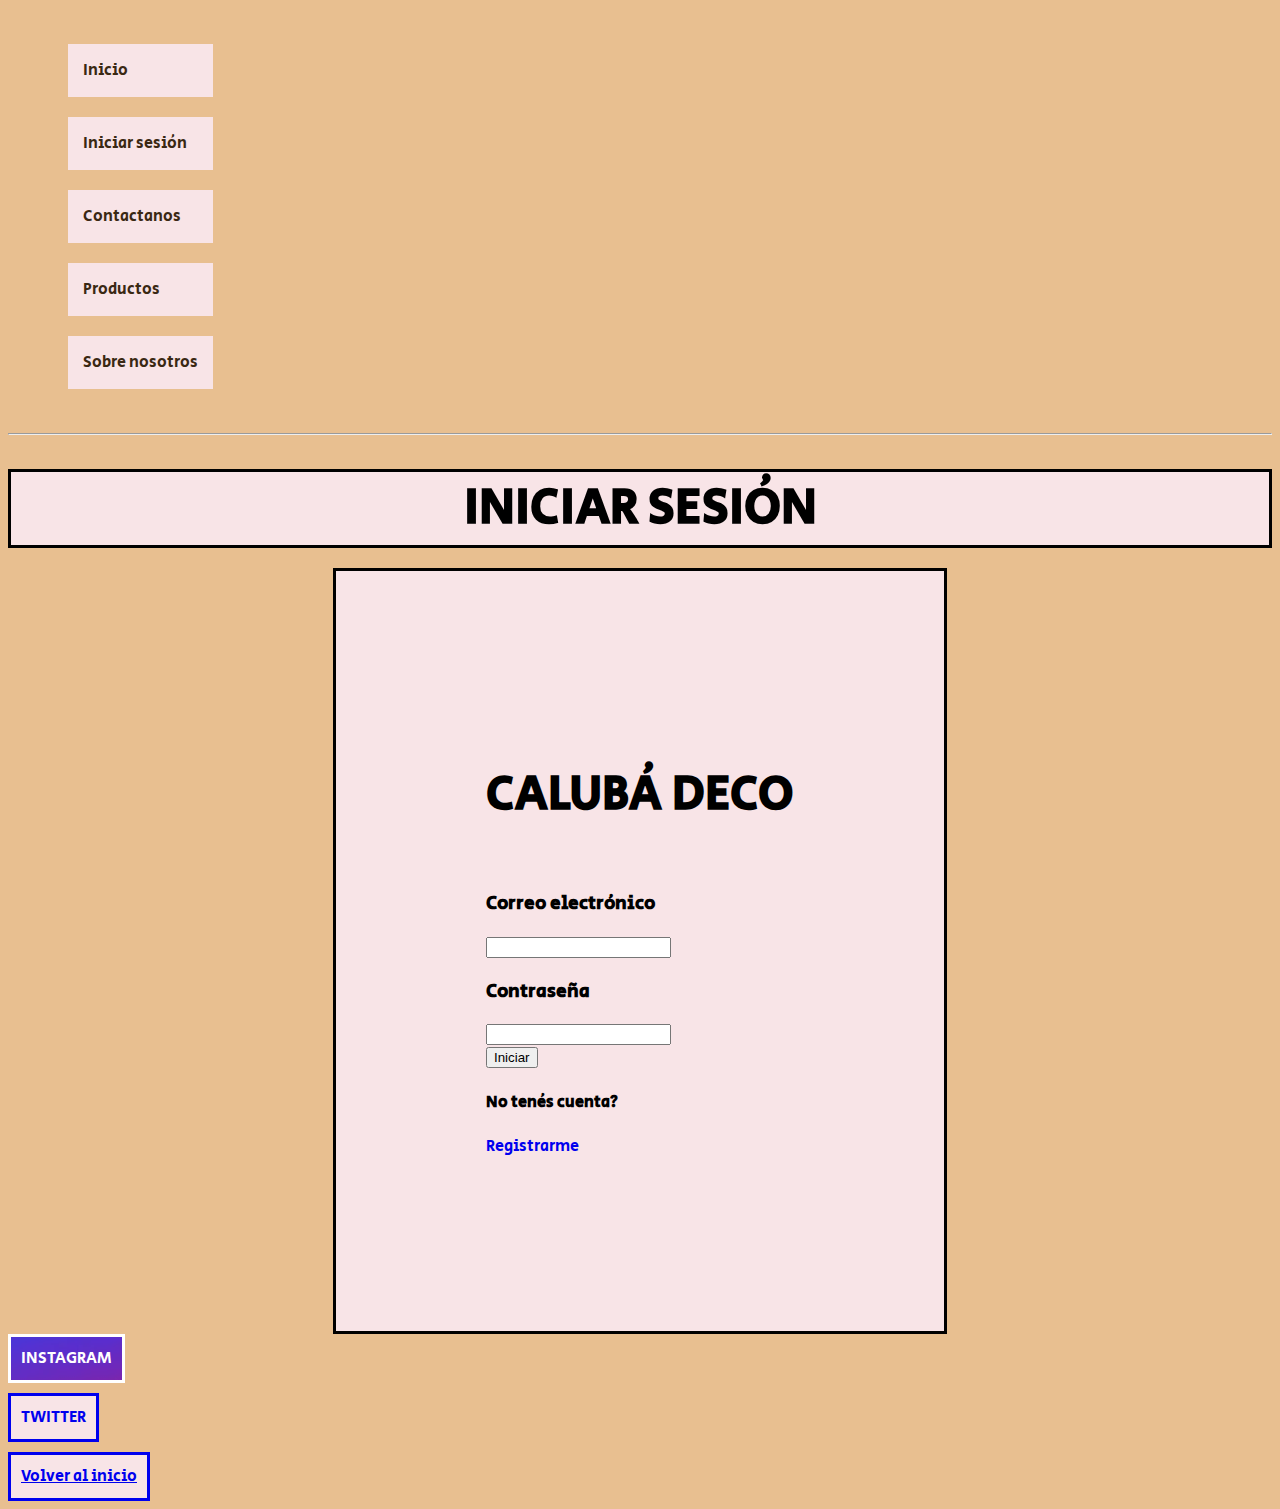
==== pages/iniciarsesion.html @ 963fa408 "cambio nombre" ====
<!DOCTYPE html>
<html class="html-pages" lang="en">
<head>
    <meta charset="UTF-8">
    <meta http-equiv="X-UA-Compatible" content="IE=edge">
    <meta name="viewport" content="width=device-width, initial-scale=1.0">
    <link rel="stylesheet" href="../style.css">
    <link href="https://fonts.googleapis.com/css2?family=Abril+Fatface&family=Anton&family=Archivo+Black&family=Libre+Franklin:wght@300&family=Red+Hat+Display:ital,wght@1,300&family=Secular+One&family=Yanone+Kaffeesatz&display=swap" rel="stylesheet">
    <title>Document</title>
</head>
<body>
    <!--INICIO HEADER-->
    <header class="header">
        <nav>
            <div class="padre-flex-listas">
            <ul>
                <li class="header__listas">
                    <a class="header__links" href="../index.html">Inicio</a>
                </li>
                <li class="header__listas">
                 <a class="header__links" href="iniciarsesion.html">Iniciar sesión</a> 
                </li>
                <li class="header__listas">
                    <a class="header__links" href="contactanos.html">Contactanos</a>
                </li>
                <li class="header__listas">
                    <a class="header__links" href="productos.html">Productos</a>
                </li>
                <li class="header__listas">
                    <a class="header__links" href="sobrenosotros.html">Sobre nosotros</a>
                </li>
            </ul>
        </div>
        </nav>
       </header> 
       <hr>
    <h1 class="tituloIniciarSesion">INICIAR SESIÓN</h1>
<!--FIN HEADER-->
<section class="padre-flex-iniciarSesion">
<div class="formularioIniciarSesion"> 
<h2  class="formularioIniciarSesion__titulo">CALUBÁ DECO</h2>
<h3 class="formularioIniciarSesion__Correo">Correo electrónico</h3>
<input class="formularioIniciarSesion__inputTexto" type="email">
<h3 class="formularioIniciarSesion__contraseña">Contraseña</h3>
<input type="password">
<br>
<input type="submit" value="Iniciar">
<h4>No tenés cuenta?</h4>
<nav>
    <a class="formularioIniciarSesion__registrarme" href="./registrarme.html">Registrarme</a>
</nav>
<br>
</div>
</section>
<!--INICIO DEL FOOTER-->
<footer>
    <nav>
    <a class="instagram" href="https://www.instagram.com/caluba.deco/">INSTAGRAM</a>
        <br>
        <a class="twitter" href="https://twitter.com/?lang=es">TWITTER</a>
        <br>
        <a class="volverInicio" href="../index.html">Volver al inicio</a>
    </nav>
</footer>
</body>
</html>
---- style.css ----
.html{
    background-color: #e8bf90;
    font-family: 'Secular One', sans-serif;
}
#grilla{
    display: grid;
    grid-template-areas: 
    "header header header"
    "productos productos publicidad "
    "servicios servicios publicidad "
    "footer footer footer";
    grid-template-rows: 400px 600px 400px 100px;
    grid-template-columns: 200px 2fr 1fr;
}
.border{
    border: 01px solid #ffff;
}
header{
    grid-area: header;
}
footer{
    grid-area: footer;
}
section#productos{
    grid-area: productos;
}
section#servicios{
    grid-area: servicios;
}
aside{
    grid-area: publicidad;
}
/*HEADER*/
header{
    background-image: url(../practice/assets/calub\ img2.jpg);
    background-repeat: no-repeat;
}
.padre-flex-listas{
    display: flex;
    flex-direction: row;

   
}
.header__listas{
    background-color: #f8e4e7;
    margin: 20px;
    
    text-decoration: none;
    padding: 15px;
    list-style-type: none;
}
.header__links{
    color: #3a2813;
    text-decoration: none;
}
.header__links:hover{
    color: #ffff;
    
}

.padre-flex-listas__title{
    font-size: 3rem;
    text-align: center;
    position: relative;
    bottom: 40px;
    color: #3a2813;
}
/*PRODUCTOS*/
.flex-padre-productos{
    display: flex;
    justify-content: space-around;
}
.flex-hijos-productos{
    background-color: #f8e4e7;
    padding: 1rem;
}
.productos-title{
    color: #ffff;
    text-align: center;
}
/*ASIDE*/
.aside-title{
    text-align: center;
    color: #ffff;
}
.aside-parrafo{
    color: #ffff;
    text-align: center;
}
.aside-image{
    display: flex;
    justify-content: center;
}
.aside-parrafo-2{
    color: #ffff;
    text-align: center;
}
.aside-logo{
    display: flex;
    justify-content: center;
}
/*SERVICIOS*/
.padre-flex-servicos{
    display: flex;
    justify-content: space-around;
    align-items: center;
    position: relative;
    top: 2rem;
}
.servicios-text{
    text-align: center;
}
/*FOOTER*/
.instagram{
   
    background-image: url(./assets/instagram.jfif);
    color: #ffff;
    text-decoration: none;
   
}
.twitter{

    text-decoration: none;
    background-color: aqua;
   
}
/*PRODUCTOS*/
.productos-title-page{
    color: #3a2813;
    text-align: center;
    font-size: 2rem;
}
.productos-subtitulo{
    color: #ffff;
    font-size: 2rem;
}
.padre-grid-galeria{
    background-color: #3a2813;
    padding: 20px;
    display: grid;
    grid-template-columns: repeat(3,1fr);
    grid-template-rows: repeat(2,1fr);
    grid-gap:30px;
}
.galeria-item{
    position: relative;
}
.galeria-title{
    background-color: #3a2813;
    position: absolute;
    bottom:0;
    color: #ffff;
}
.imagenes-galeria{
    width: 100%;
    height: 100%;
    object-fit: cover;

}
.galeria-item:nth-child(3){
    grid-row-start: span 2;
}
.galeria-item:nth-child(7){
    grid-column-start: span 2;
}
/*CONTACTANOS*/
.header-pages{
    background-color: #e8bf90;
    font-family: 'Secular One', sans-serif;
}
.padre-flex-contactanos{
    display: flex;
    justify-content: center;
}
.formContactanos{
    background-color: #f8e4e7;
    padding: 40px;
    border: solid;
    margin: auto 50px;
}
.formContactanos__title{
    font-size: 4rem;
    text-align: center;
}
/*INICIAR SESION*/
.html-pages{
    background-color: #e8bf90;
    font-family: 'Secular One', sans-serif;
}
.tituloIniciarSesion{
    text-align: center;
    font-size: 50px;
    background-color: #f8e4e7;
    border: solid;
    margin-bottom: 20px;
}
.padre-flex-iniciarSesion{
    display: flex;
    justify-content: center;
}
.formularioIniciarSesion{
    border: solid;
    padding: 150px;
    background-color: #f8e4e7;
}
.formularioIniciarSesion__titulo{
    text-align: center;
    margin-bottom: 60px;
    font-size: 3rem;
}
.formularioIniciarSesion__correo{
    font-size: 20px;
    margin-bottom: 30px;
}
.formularioIniciarSesion__inputTexto{
    size: 30px;
}
.formularioIniciarSesion__registrarme{
    text-decoration: none;
}
/*REGISTRARME*/
.padre-flex-registrarme{
    display: flex;
    justify-content: center;
}
.formRegistrarme{
    background-color: #3a2813;
    
    padding: 100px;
    position: relative;
    
    border: solid;
}
.formRegistrarme__title{
    text-align: center;
    margin-bottom: 40px;
    font-size: 50px;
    font-weight: bold;
}
.instagram{
    border: solid;
    padding: 10px;
    background-color: #f8e4e7;
    display: inline-block;
}
.twitter{
    border: solid;
    padding: 10px;
    background-color: #f8e4e7;
    display: inline-block;
    margin-top: 10px;
}
.volverInicio{
    border: solid;
    padding: 10px;
    background-color: #f8e4e7;
    display: inline-block;
    margin-top: 10px;
}
@media screen and (min-width:768){
    .header__listas{
        flex-direction: row;
        justify-content: end;
    }
}
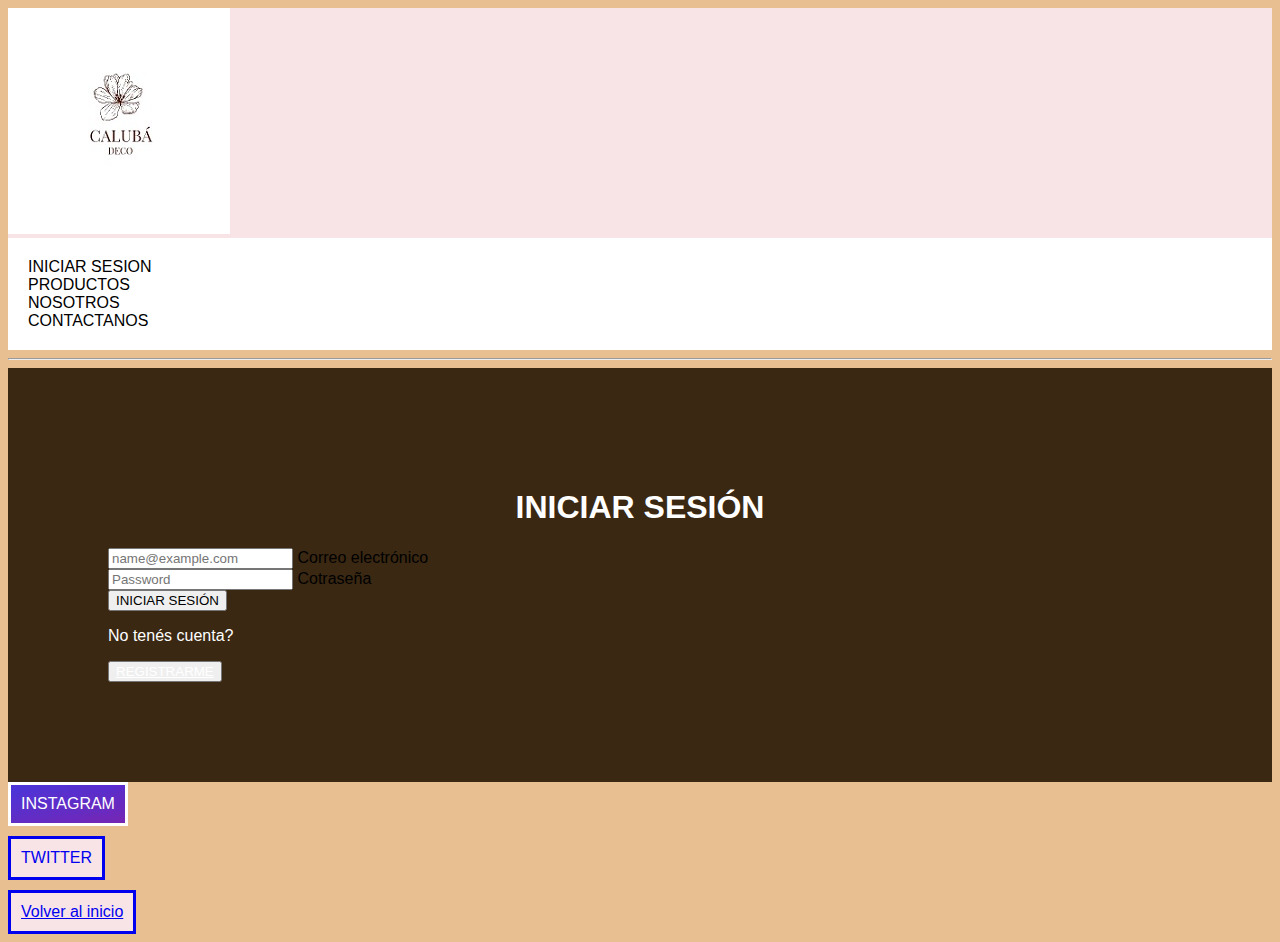
==== commit 7331deb4: "bootstrap" ====
--- a/pages/iniciarsesion.html
+++ b/pages/iniciarsesion.html
@@ -5,52 +5,46 @@
     <meta http-equiv="X-UA-Compatible" content="IE=edge">
     <meta name="viewport" content="width=device-width, initial-scale=1.0">
     <link rel="stylesheet" href="../style.css">
-    <link href="https://fonts.googleapis.com/css2?family=Abril+Fatface&family=Anton&family=Archivo+Black&family=Libre+Franklin:wght@300&family=Red+Hat+Display:ital,wght@1,300&family=Secular+One&family=Yanone+Kaffeesatz&display=swap" rel="stylesheet">
-    <title>Document</title>
+    <!-- CSS only -->
+    <link href="https://cdn.jsdelivr.net/npm/bootstrap@5.2.0-beta1/dist/css/bootstrap.min.css" rel="stylesheet" integrity="sha384-0evHe/X+R7YkIZDRvuzKMRqM+OrBnVFBL6DOitfPri4tjfHxaWutUpFmBp4vmVor" crossorigin="anonymous">
+    <title>caluba</title>
 </head>
 <body>
     <!--INICIO HEADER-->
-    <header class="header">
-        <nav>
-            <div class="padre-flex-listas">
-            <ul>
-                <li class="header__listas">
-                    <a class="header__links" href="../index.html">Inicio</a>
-                </li>
-                <li class="header__listas">
-                 <a class="header__links" href="iniciarsesion.html">Iniciar sesión</a> 
-                </li>
-                <li class="header__listas">
-                    <a class="header__links" href="contactanos.html">Contactanos</a>
-                </li>
-                <li class="header__listas">
-                    <a class="header__links" href="productos.html">Productos</a>
-                </li>
-                <li class="header__listas">
-                    <a class="header__links" href="sobrenosotros.html">Sobre nosotros</a>
-                </li>
-            </ul>
-        </div>
-        </nav>
-       </header> 
+    <header class="container-fluid">
+        <div class="row links">
+            <div class="col-2">
+                <img class="img-fluid" src="/assets/logo.jfif" alt="">
+            </div>
+            <div class="row div-links">
+            <div class="col">
+                <a class="header-links" href="/pages/iniciarsesion.html">INICIAR SESION</a></div>
+        
+        <div class="col"><a class="header-links" href="/pages/productos.html">PRODUCTOS</a></div>
+        <div class="col"><a class="header-links" href="/pages/nosotros.html">NOSOTROS</a></div>
+        <div class="col"><a class="header-links" href="/pages/contacto.html">CONTACTANOS</a></div>
+    </div>
+    </header>
        <hr>
+<!--FIN HEADER-->
+<section class="section-iniciarSesion">
     <h1 class="tituloIniciarSesion">INICIAR SESIÓN</h1>
-<!--FIN HEADER-->
-<section class="padre-flex-iniciarSesion">
-<div class="formularioIniciarSesion"> 
-<h2  class="formularioIniciarSesion__titulo">CALUBÁ DECO</h2>
-<h3 class="formularioIniciarSesion__Correo">Correo electrónico</h3>
-<input class="formularioIniciarSesion__inputTexto" type="email">
-<h3 class="formularioIniciarSesion__contraseña">Contraseña</h3>
-<input type="password">
-<br>
-<input type="submit" value="Iniciar">
-<h4>No tenés cuenta?</h4>
-<nav>
-    <a class="formularioIniciarSesion__registrarme" href="./registrarme.html">Registrarme</a>
-</nav>
-<br>
-</div>
+    <div class="form-floating mb-3">
+        <input type="email" class="form-control" id="floatingInput" placeholder="name@example.com">
+        <label for="floatingInput">Correo electrónico</label>
+      </div>
+      <div class="form-floating">
+        <input type="password" class="form-control" id="floatingPassword" placeholder="Password">
+        <label for="floatingPassword">Cotraseña</label>
+        <br>
+        <nav class="row">
+        <button type="button" class="col btn btn-primary">INICIAR SESIÓN</button>
+        <P class="parrafo-iniciarSesion">
+            No tenés cuenta?
+        </P>
+        <button type="button" class="col btn btn-primary"><a class="button-registrarme" href="/pages/registrarme.html">REGISTRARME</a></button>
+      </div>
+    </nav>
 </section>
 <!--INICIO DEL FOOTER-->
 <footer>
@@ -62,5 +56,6 @@
         <a class="volverInicio" href="../index.html">Volver al inicio</a>
     </nav>
 </footer>
+<script src="https://cdn.jsdelivr.net/npm/bootstrap@5.2.0-beta1/dist/js/bootstrap.bundle.min.js" integrity="sha384-pprn3073KE6tl6bjs2QrFaJGz5/SUsLqktiwsUTF55Jfv3qYSDhgCecCxMW52nD2" crossorigin="anonymous"></script>
 </body>
 </html>--- a/style.css
+++ b/style.css
@@ -30,40 +30,43 @@
 aside{
     grid-area: publicidad;
 }
+.body{
+    background-color: #e8bf90;
+}
 /*HEADER*/
-header{
-    background-image: url(../practice/assets/calub\ img2.jpg);
-    background-repeat: no-repeat;
-}
-.padre-flex-listas{
-    display: flex;
-    flex-direction: row;
-
-   
-}
-.header__listas{
-    background-color: #f8e4e7;
-    margin: 20px;
-    
+.titulo-index{
+    background-color: #ffff;
+    text-align: center;
+    color: #3a2813;
+    margin-top: 80px;
+}
+.links{
+    background-color: #f8e4e7;
+}
+.div-links{
+    padding: 20px;
+    background-color: #ffff;
+}
+.header-links{
+    color: #000;
     text-decoration: none;
-    padding: 15px;
-    list-style-type: none;
-}
-.header__links{
+}
+.header-links:hover{
+    color: #e8bf90;
+}
+.titulo-carrusel{
+    color: #63251a;
+}
+.productos{
+    background-color: #e8bf90;;
+}
+
+.titulo-productos{
+    text-align: center;
     color: #3a2813;
-    text-decoration: none;
-}
-.header__links:hover{
-    color: #ffff;
-    
-}
-
-.padre-flex-listas__title{
-    font-size: 3rem;
-    text-align: center;
-    position: relative;
-    bottom: 40px;
-    color: #3a2813;
+}
+.carrusel{
+    background-color: #f8e4e7;
 }
 /*PRODUCTOS*/
 .flex-padre-productos{
@@ -79,22 +82,26 @@
     text-align: center;
 }
 /*ASIDE*/
+.aside{
+    background-color: #f8e4e7;
+}
 .aside-title{
     text-align: center;
     color: #ffff;
 }
-.aside-parrafo{
-    color: #ffff;
+.img-tarjeta{
+    display: flex;
+    justify-content: center;
+}
+.parrafo-aside{
+    color: #000;
     text-align: center;
 }
 .aside-image{
     display: flex;
     justify-content: center;
 }
-.aside-parrafo-2{
-    color: #ffff;
-    text-align: center;
-}
+
 .aside-logo{
     display: flex;
     justify-content: center;
@@ -187,36 +194,20 @@
     background-color: #e8bf90;
     font-family: 'Secular One', sans-serif;
 }
+
+.section-iniciarSesion{
+    padding: 100px;
+    background-color: #3a2813;
+}
+.parrafo-iniciarSesion{
+    color: #ffff;
+}
 .tituloIniciarSesion{
     text-align: center;
-    font-size: 50px;
-    background-color: #f8e4e7;
-    border: solid;
-    margin-bottom: 20px;
-}
-.padre-flex-iniciarSesion{
-    display: flex;
-    justify-content: center;
-}
-.formularioIniciarSesion{
-    border: solid;
-    padding: 150px;
-    background-color: #f8e4e7;
-}
-.formularioIniciarSesion__titulo{
-    text-align: center;
-    margin-bottom: 60px;
-    font-size: 3rem;
-}
-.formularioIniciarSesion__correo{
-    font-size: 20px;
-    margin-bottom: 30px;
-}
-.formularioIniciarSesion__inputTexto{
-    size: 30px;
-}
-.formularioIniciarSesion__registrarme{
-    text-decoration: none;
+    color: #ffff;
+}
+.button-registrarme{
+    color: #ffff;
 }
 /*REGISTRARME*/
 .padre-flex-registrarme{
@@ -260,6 +251,6 @@
 @media screen and (min-width:768){
     .header__listas{
         flex-direction: row;
-        justify-content: end;
+        
     }
 }